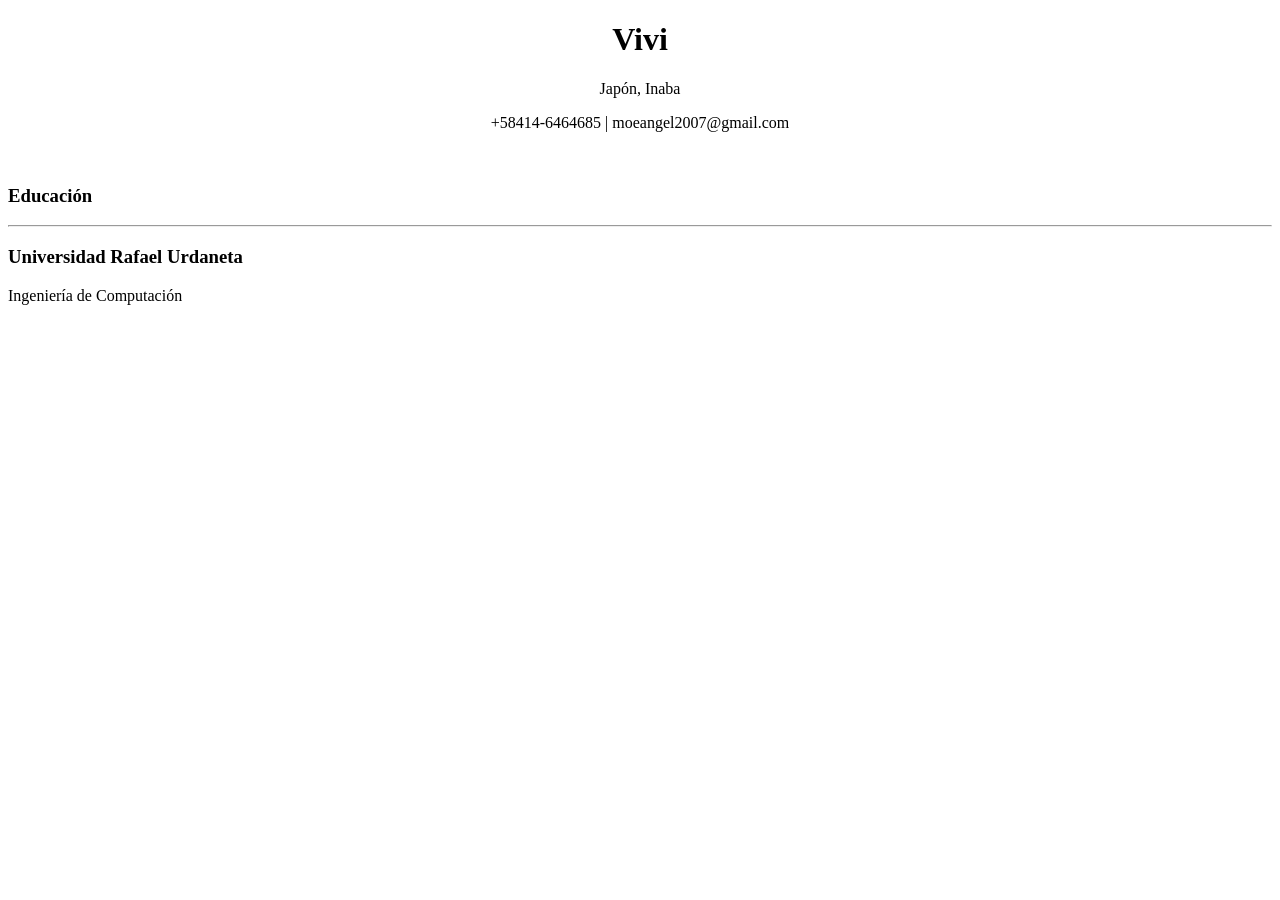
==== index.html @ dc69ef41 "feat: add curriculum HTML page and test snippet" ====
<!DOCTYPE html>
<html lang="es">
<head>
    <meta charset="UTF-8">
    <meta name="viewport" content="width=device-width, initial-scale=1.0">
    <title>Curriculum</title>
</head>
<body>
    <h1 style="text-align: center;">Vivi</h1>
    <p style="text-align: center;">Japón, Inaba</p>
    <p style="text-align: center;">+58414-6464685 | moeangel2007@gmail.com</p>
    <br>
    <h3>Educación</h3>
    <hr>
    <h3>Universidad Rafael Urdaneta</h3>
    <p>Ingeniería de Computación</p>
    
</body>
</html>
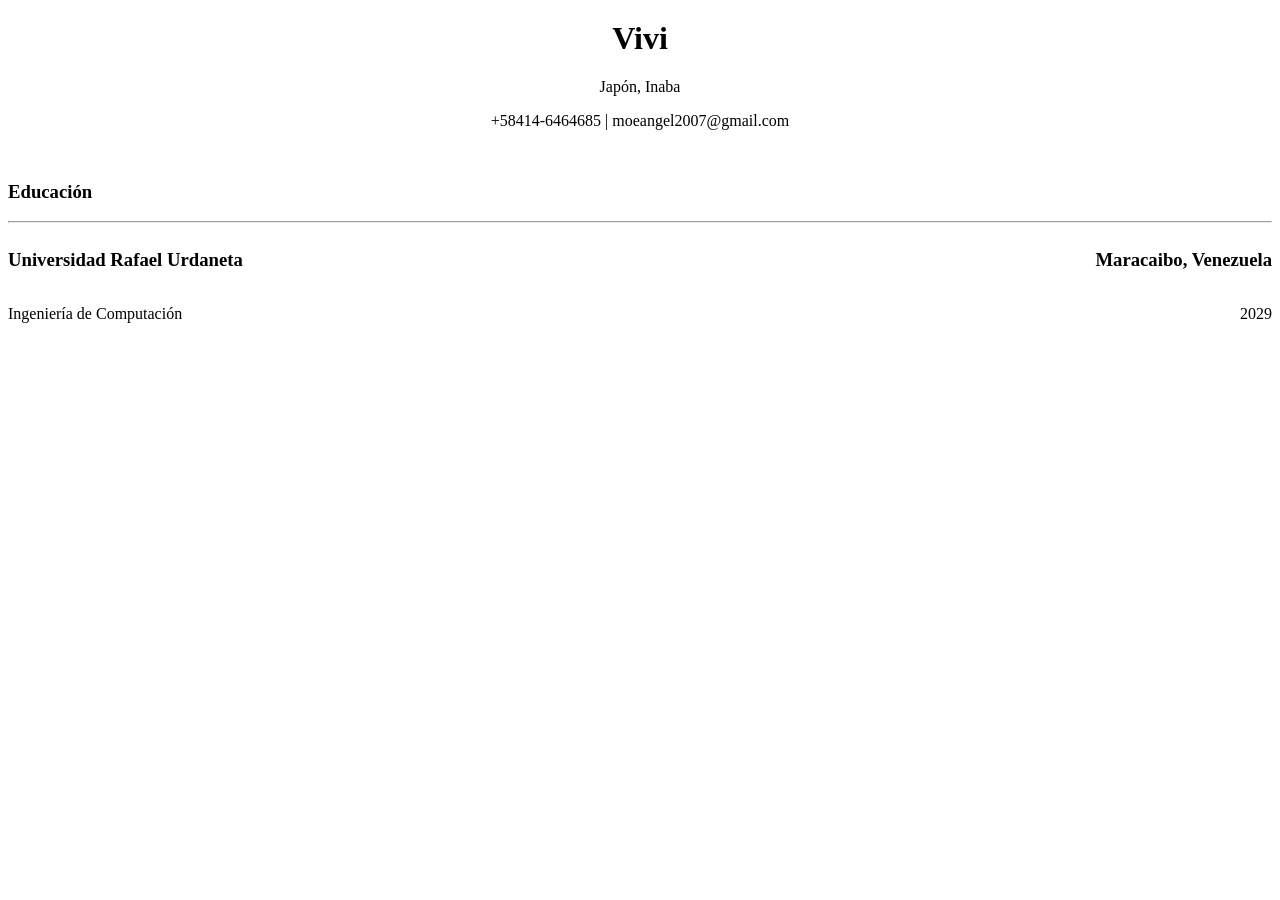
==== commit d1d49b95: "style: add body styles and flexbox layout for education details" ====
--- a/index.html
+++ b/index.html
@@ -1,5 +1,12 @@
 <!DOCTYPE html>
 <html lang="es">
+<style>
+    body {
+
+    line-height: 1.1; margin-bottom: 4px;
+
+    }
+</style>
 <head>
     <meta charset="UTF-8">
     <meta name="viewport" content="width=device-width, initial-scale=1.0">
@@ -12,8 +19,12 @@
     <br>
     <h3>Educación</h3>
     <hr>
-    <h3>Universidad Rafael Urdaneta</h3>
-    <p>Ingeniería de Computación</p>
-    
+    <div style="display: flex; justify-content: space-between; width: 100%;">
+        <h3>Universidad Rafael Urdaneta</h3><span><h3>Maracaibo, Venezuela<h3></h3></span>
+    </div>
+    <div style="display: flex; justify-content: space-between; width: 100%;">
+        <p>Ingeniería de Computación<p><span><p>2029</p></span>
+    </div>
+
 </body>
 </html>
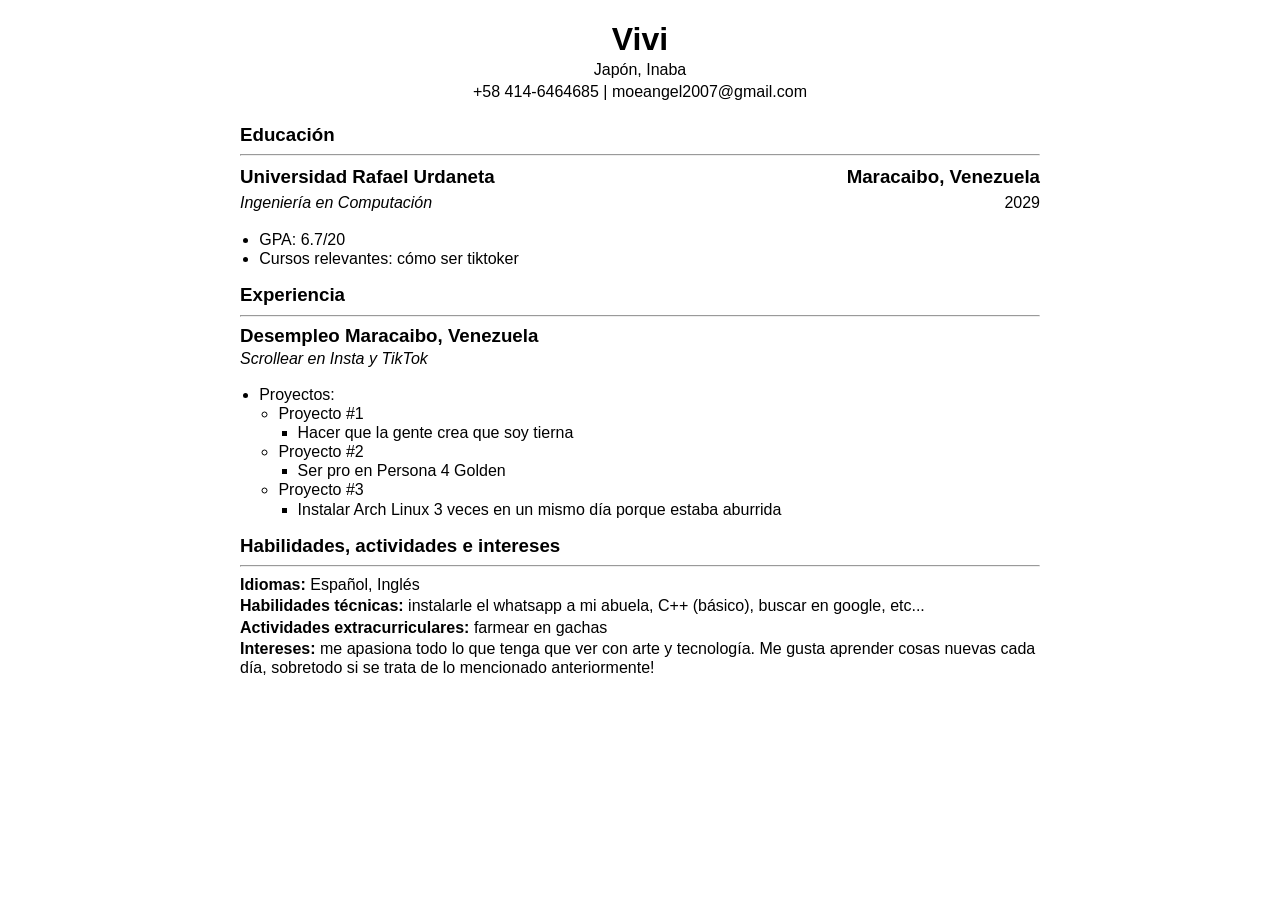
==== commit 7c376df4: "feat: add resume content including education, experience, and skills sections" ====
--- a/index.html
+++ b/index.html
@@ -2,29 +2,88 @@
 <html lang="es">
 <style>
     body {
+        line-height: 1.2;
+        margin: 20px auto;
+        max-width: 800px;
+        font-family: Arial, sans-serif
+    }
 
-    line-height: 1.1; margin-bottom: 4px;
+     h1, h2, h3, p {
+        margin-top: 2px;
+        margin-bottom: 2px;
+    }
 
-    }
+    ul {
+  padding-left: 1.2rem;
+  margin-left: 0;
+}
+
 </style>
+
 <head>
     <meta charset="UTF-8">
     <meta name="viewport" content="width=device-width, initial-scale=1.0">
     <title>Curriculum</title>
 </head>
+
 <body>
     <h1 style="text-align: center;">Vivi</h1>
     <p style="text-align: center;">Japón, Inaba</p>
-    <p style="text-align: center;">+58414-6464685 | moeangel2007@gmail.com</p>
+    <p style="text-align: center;">+58 414-6464685 | moeangel2007@gmail.com</p>
     <br>
     <h3>Educación</h3>
     <hr>
     <div style="display: flex; justify-content: space-between; width: 100%;">
-        <h3>Universidad Rafael Urdaneta</h3><span><h3>Maracaibo, Venezuela<h3></h3></span>
+        <h3>Universidad Rafael Urdaneta</h3><span>
+            <h3>Maracaibo, Venezuela<h3></h3>
+        </span>
     </div>
     <div style="display: flex; justify-content: space-between; width: 100%;">
-        <p>Ingeniería de Computación<p><span><p>2029</p></span>
+        <p><i>Ingeniería en Computación</i></p>
+        <p><span>
+                <p>2029</p>
+            </span>
+    </div>
+    <div>
+        <ul>
+            <li>GPA: 6.7/20</li>
+            <li>Cursos relevantes: cómo ser tiktoker</li>
+        </ul>
     </div>
 
+    <h3>Experiencia</h3>
+    <hr>
+    <h3>Desempleo Maracaibo, Venezuela</h3>
+    <p><i>Scrollear en Insta y TikTok</i></p>
+
+    <ul>
+        <li>Proyectos:
+            <ul>
+                <li>Proyecto #1
+                    <ul>
+                        <li>Hacer que la gente crea que soy tierna</li>
+                    </ul>
+                </li>
+                <li>Proyecto #2
+                    <ul>
+                        <li>Ser pro en Persona 4 Golden</li>
+                    </ul>
+                </li>
+                <li>Proyecto #3
+                    <ul>
+                        <li>Instalar Arch Linux 3 veces en un mismo día porque estaba aburrida</li>
+                    </ul>
+                </li>
+            </ul>
+        </li>
+    </ul>
+    <h3>Habilidades, actividades e intereses</h3>
+    <hr>
+    <p><strong>Idiomas:</strong> Español, Inglés</p>
+    </p>
+    <p><strong>Habilidades técnicas:</strong> instalarle el whatsapp a mi abuela, C++ (básico), buscar en google, etc...</p>
+    <p><strong>Actividades extracurriculares:</strong> farmear en gachas</p>
+    <p><strong>Intereses:</strong> me apasiona todo lo que tenga que ver con arte y tecnología. Me gusta aprender cosas nuevas cada día, sobretodo si se trata de lo mencionado anteriormente!</p>
 </body>
+
 </html>
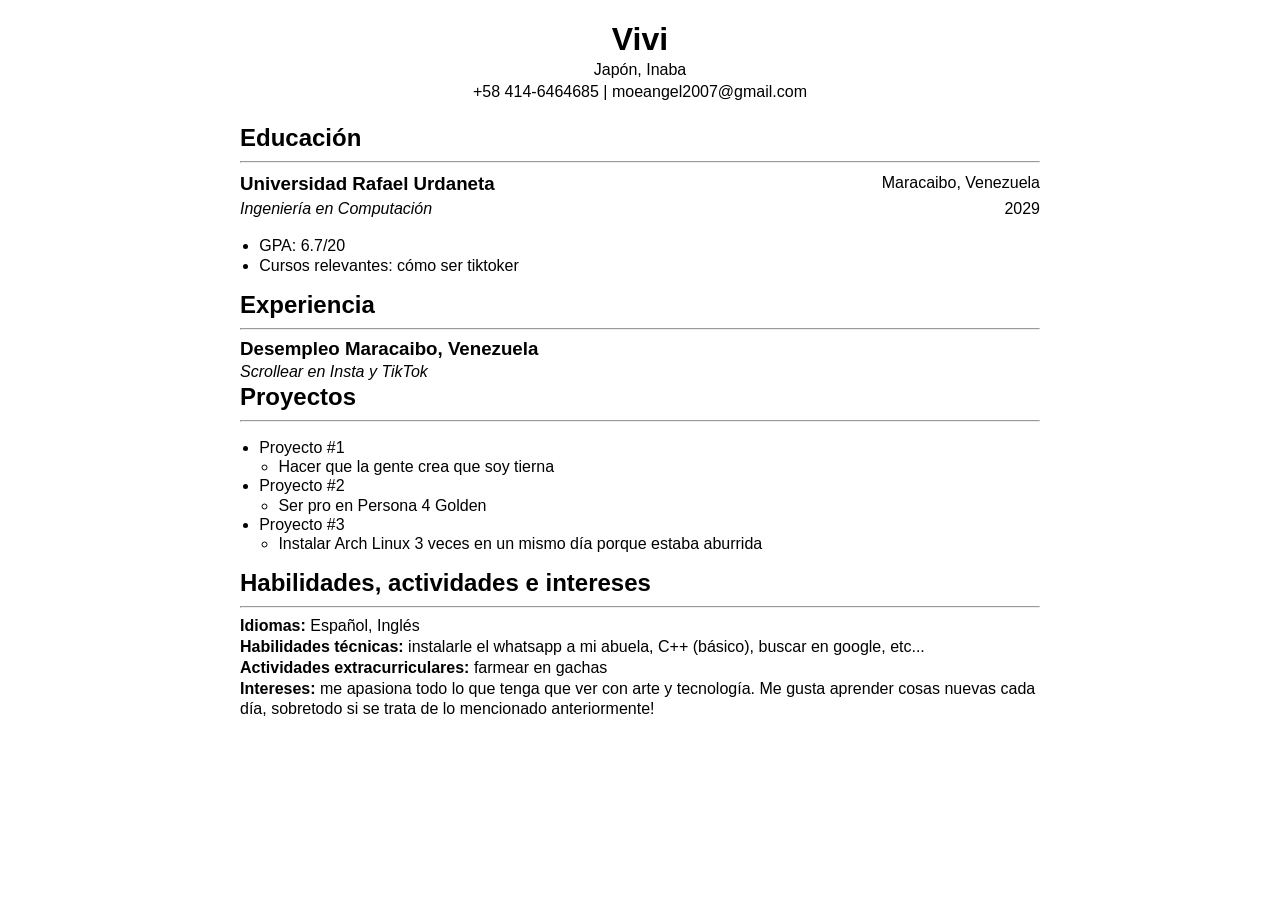
==== commit 3393c93d: "fix: format & broken tags" ====
--- a/index.html
+++ b/index.html
@@ -1,89 +1,116 @@
-<!DOCTYPE html>
+<!doctype html>
 <html lang="es">
-<style>
+  <style>
     body {
-        line-height: 1.2;
-        margin: 20px auto;
-        max-width: 800px;
-        font-family: Arial, sans-serif
+      line-height: 1.2;
+      margin: 20px auto;
+      max-width: 800px;
+      font-family: Arial, sans-serif;
     }
 
-     h1, h2, h3, p {
-        margin-top: 2px;
-        margin-bottom: 2px;
+    h1,
+    h2,
+    h3,
+    p {
+      margin-top: 2px;
+      margin-bottom: 2px;
     }
 
     ul {
-  padding-left: 1.2rem;
-  margin-left: 0;
-}
+      padding-left: 1.2rem;
+      margin-left: 0;
+    }
+  </style>
 
-</style>
+  <head>
+    <meta charset="UTF-8" />
+    <meta name="description" content="Curriculum vitae de Vivi" />
+    <meta name="viewport" content="width=device-width, initial-scale=1.0" />
+    <title>Curriculum</title>
+  </head>
 
-<head>
-    <meta charset="UTF-8">
-    <meta name="viewport" content="width=device-width, initial-scale=1.0">
-    <title>Curriculum</title>
-</head>
+  <body>
+    <header>
+      <h1 style="text-align: center">Vivi</h1>
+      <p style="text-align: center">Japón, Inaba</p>
+      <p style="text-align: center">+58 414-6464685 | moeangel2007@gmail.com</p>
+    </header>
+    <br />
 
-<body>
-    <h1 style="text-align: center;">Vivi</h1>
-    <p style="text-align: center;">Japón, Inaba</p>
-    <p style="text-align: center;">+58 414-6464685 | moeangel2007@gmail.com</p>
-    <br>
-    <h3>Educación</h3>
-    <hr>
-    <div style="display: flex; justify-content: space-between; width: 100%;">
-        <h3>Universidad Rafael Urdaneta</h3><span>
-            <h3>Maracaibo, Venezuela<h3></h3>
-        </span>
-    </div>
-    <div style="display: flex; justify-content: space-between; width: 100%;">
-        <p><i>Ingeniería en Computación</i></p>
-        <p><span>
-                <p>2029</p>
-            </span>
-    </div>
-    <div>
-        <ul>
+    <main>
+      <section>
+        <h2>Educación</h2>
+        <hr />
+        <div style="display: flex; justify-content: space-between; width: 100%">
+          <h3>Universidad Rafael Urdaneta</h3>
+          <p>Maracaibo, Venezuela</p>
+        </div>
+        <div style="display: flex; justify-content: space-between; width: 100%">
+          <p><i>Ingeniería en Computación</i></p>
+          <p>2029</p>
+        </div>
+        <div>
+          <ul>
             <li>GPA: 6.7/20</li>
             <li>Cursos relevantes: cómo ser tiktoker</li>
+          </ul>
+        </div>
+      </section>
+
+      <section>
+        <h2>Experiencia</h2>
+        <hr />
+        <h3>Desempleo Maracaibo, Venezuela</h3>
+        <p><i>Scrollear en Insta y TikTok</i></p>
+      </section>
+
+      <section>
+        <h2>Proyectos</h2>
+        <hr />
+        <ul>
+          <li>
+            Proyecto #1
+            <ul>
+              <li>Hacer que la gente crea que soy tierna</li>
+            </ul>
+          </li>
+          <li>
+            Proyecto #2
+            <ul>
+              <li>Ser pro en Persona 4 Golden</li>
+            </ul>
+          </li>
+          <li>
+            Proyecto #3
+            <ul>
+              <li>
+                Instalar Arch Linux 3 veces en un mismo día porque estaba
+                aburrida
+              </li>
+            </ul>
+          </li>
         </ul>
-    </div>
+      </section>
 
-    <h3>Experiencia</h3>
-    <hr>
-    <h3>Desempleo Maracaibo, Venezuela</h3>
-    <p><i>Scrollear en Insta y TikTok</i></p>
-
-    <ul>
-        <li>Proyectos:
-            <ul>
-                <li>Proyecto #1
-                    <ul>
-                        <li>Hacer que la gente crea que soy tierna</li>
-                    </ul>
-                </li>
-                <li>Proyecto #2
-                    <ul>
-                        <li>Ser pro en Persona 4 Golden</li>
-                    </ul>
-                </li>
-                <li>Proyecto #3
-                    <ul>
-                        <li>Instalar Arch Linux 3 veces en un mismo día porque estaba aburrida</li>
-                    </ul>
-                </li>
-            </ul>
-        </li>
-    </ul>
-    <h3>Habilidades, actividades e intereses</h3>
-    <hr>
-    <p><strong>Idiomas:</strong> Español, Inglés</p>
-    </p>
-    <p><strong>Habilidades técnicas:</strong> instalarle el whatsapp a mi abuela, C++ (básico), buscar en google, etc...</p>
-    <p><strong>Actividades extracurriculares:</strong> farmear en gachas</p>
-    <p><strong>Intereses:</strong> me apasiona todo lo que tenga que ver con arte y tecnología. Me gusta aprender cosas nuevas cada día, sobretodo si se trata de lo mencionado anteriormente!</p>
-</body>
-
-</html>+      <section>
+        <h2>Habilidades, actividades e intereses</h2>
+        <hr />
+        <p><strong>Idiomas:</strong> Español, Inglés</p>
+        <p>
+          <strong>Habilidades técnicas:</strong> instalarle el whatsapp a mi
+          abuela, C++ (básico), buscar en google, etc...
+        </p>
+        <p><strong>Actividades extracurriculares:</strong> farmear en gachas</p>
+        <p>
+          <strong>Intereses:</strong> me apasiona todo lo que tenga que ver con
+          arte y tecnología. Me gusta aprender cosas nuevas cada día, sobretodo
+          si se trata de lo mencionado anteriormente!
+        </p>
+      </section>
+    </main>
+    
+    <footer>
+      <p style="display: none; text-align: center">© 2026 Vivi</p>
+    </footer>
+  </body>
+</html>
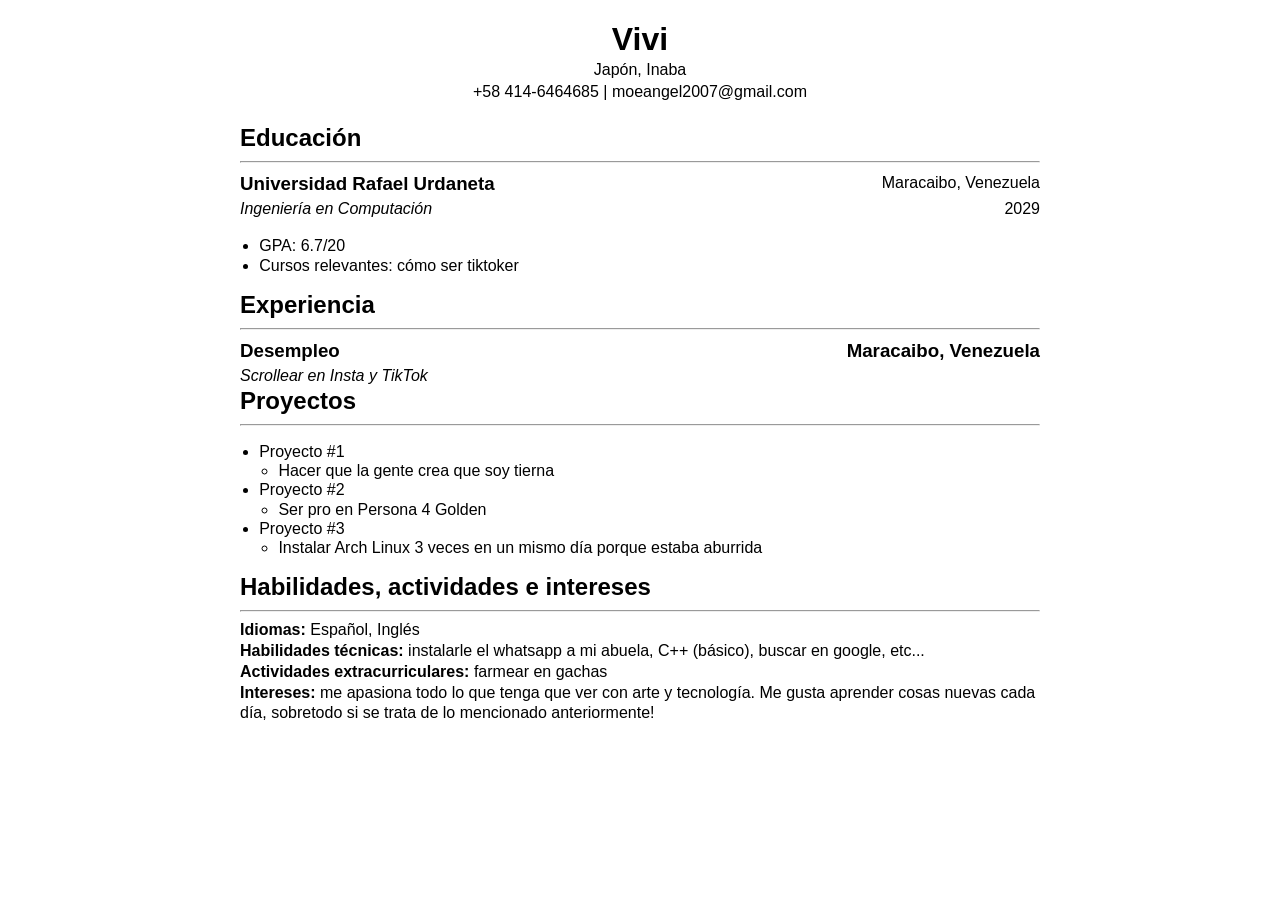
==== commit 59a5e6b7: "refactor: update index.html with semantic HTML tags and cleaned-up markup" ====
--- a/index.html
+++ b/index.html
@@ -1,116 +1,109 @@
-<!doctype html>
+<!DOCTYPE html>
 <html lang="es">
-  <style>
+<style>
     body {
-      line-height: 1.2;
-      margin: 20px auto;
-      max-width: 800px;
-      font-family: Arial, sans-serif;
+        line-height: 1.2;
+        margin: 20px auto;
+        max-width: 800px;
+        font-family: Arial, sans-serif
     }
 
-    h1,
-    h2,
-    h3,
-    p {
-      margin-top: 2px;
-      margin-bottom: 2px;
+     h1, h2, h3, p {
+        margin-top: 2px;
+        margin-bottom: 2px;
     }
 
     ul {
-      padding-left: 1.2rem;
-      margin-left: 0;
-    }
-  </style>
+  padding-left: 1.2rem;
+  margin-left: 0;
+}
 
-  <head>
-    <meta charset="UTF-8" />
-    <meta name="description" content="Curriculum vitae de Vivi" />
-    <meta name="viewport" content="width=device-width, initial-scale=1.0" />
+</style>
+
+<head>
+    <meta charset="UTF-8">
+    <meta name="viewport" content="width=device-width, initial-scale=1.0">
     <title>Curriculum</title>
-  </head>
+</head>
 
-  <body>
+<body>
     <header>
-      <h1 style="text-align: center">Vivi</h1>
-      <p style="text-align: center">Japón, Inaba</p>
-      <p style="text-align: center">+58 414-6464685 | moeangel2007@gmail.com</p>
+    <h1 style="text-align: center;">Vivi</h1>
+    <p style="text-align: center;">Japón, Inaba</p>
+    <p style="text-align: center;">+58 414-6464685 | moeangel2007@gmail.com</p>
+    <br>
     </header>
-    <br />
-
-    <main>
-      <section>
-        <h2>Educación</h2>
-        <hr />
-        <div style="display: flex; justify-content: space-between; width: 100%">
-          <h3>Universidad Rafael Urdaneta</h3>
-          <p>Maracaibo, Venezuela</p>
-        </div>
-        <div style="display: flex; justify-content: space-between; width: 100%">
-          <p><i>Ingeniería en Computación</i></p>
-          <p>2029</p>
-        </div>
-        <div>
-          <ul>
+    <section>
+    <h2>Educación</h2>
+    <hr>
+    <div style="display: flex; justify-content: space-between; width: 100%;">
+        <h3>Universidad Rafael Urdaneta</h3><span>
+            <p>Maracaibo, Venezuela</p>
+        </span>
+    </div>
+    <div style="display: flex; justify-content: space-between; width: 100%;">
+        <p><i>Ingeniería en Computación</i></p>
+        <span>
+                <p>2029</p>
+            </span>
+    </div>
+    <div>
+        <ul>
             <li>GPA: 6.7/20</li>
             <li>Cursos relevantes: cómo ser tiktoker</li>
-          </ul>
-        </div>
-      </section>
+        </ul>
+    </div>
+    </section>
 
-      <section>
-        <h2>Experiencia</h2>
-        <hr />
-        <h3>Desempleo Maracaibo, Venezuela</h3>
-        <p><i>Scrollear en Insta y TikTok</i></p>
-      </section>
+    <section>
+    <h2>Experiencia</h2>
+    <hr>
+    <div style="display: flex; justify-content: space-between; width: 100%;">
+        <h3>Desempleo</h3><span>
+            <h3>Maracaibo, Venezuela</h3>
+        </span>
+    </div>
+    <p><i>Scrollear en Insta y TikTok</i></p>
 
-      <section>
-        <h2>Proyectos</h2>
-        <hr />
-        <ul>
-          <li>
+</section>
+
+<section>
+    <h2>Proyectos</h2>
+    <hr>
+    <ul>
+        <li>
             Proyecto #1
             <ul>
-              <li>Hacer que la gente crea que soy tierna</li>
+                <li>Hacer que la gente crea que soy tierna</li>
             </ul>
-          </li>
-          <li>
+        </li>
+        <li>
             Proyecto #2
             <ul>
-              <li>Ser pro en Persona 4 Golden</li>
+                <li>Ser pro en Persona 4 Golden</li>
             </ul>
-          </li>
-          <li>
+        </li>
+        <li>
             Proyecto #3
             <ul>
-              <li>
-                Instalar Arch Linux 3 veces en un mismo día porque estaba
-                aburrida
-              </li>
+                <li>Instalar Arch Linux 3 veces en un mismo día porque estaba aburrida</li>
             </ul>
-          </li>
-        </ul>
-      </section>
+        </li>
+    </ul>
+    </section>
 
-      <section>
-        <h2>Habilidades, actividades e intereses</h2>
-        <hr />
-        <p><strong>Idiomas:</strong> Español, Inglés</p>
-        <p>
-          <strong>Habilidades técnicas:</strong> instalarle el whatsapp a mi
-          abuela, C++ (básico), buscar en google, etc...
-        </p>
-        <p><strong>Actividades extracurriculares:</strong> farmear en gachas</p>
-        <p>
-          <strong>Intereses:</strong> me apasiona todo lo que tenga que ver con
-          arte y tecnología. Me gusta aprender cosas nuevas cada día, sobretodo
-          si se trata de lo mencionado anteriormente!
-        </p>
-      </section>
-    </main>
-    
+    <section>
+    <h2>Habilidades, actividades e intereses</h2>
+    <hr>
+    <p><strong>Idiomas:</strong> Español, Inglés</p>
+    <p><strong>Habilidades técnicas:</strong> instalarle el whatsapp a mi abuela, C++ (básico), buscar en google, etc...</p>
+    <p><strong>Actividades extracurriculares:</strong> farmear en gachas</p>
+    <p><strong>Intereses:</strong> me apasiona todo lo que tenga que ver con arte y tecnología. Me gusta aprender cosas nuevas cada día, sobretodo si se trata de lo mencionado anteriormente!</p>
+    </section>
+
     <footer>
-      <p style="display: none; text-align: center">© 2026 Vivi</p>
+        <p style="display: none; text-align: center;">Hecho por mi</p>
     </footer>
-  </body>
-</html>
+</body>
+
+</html>
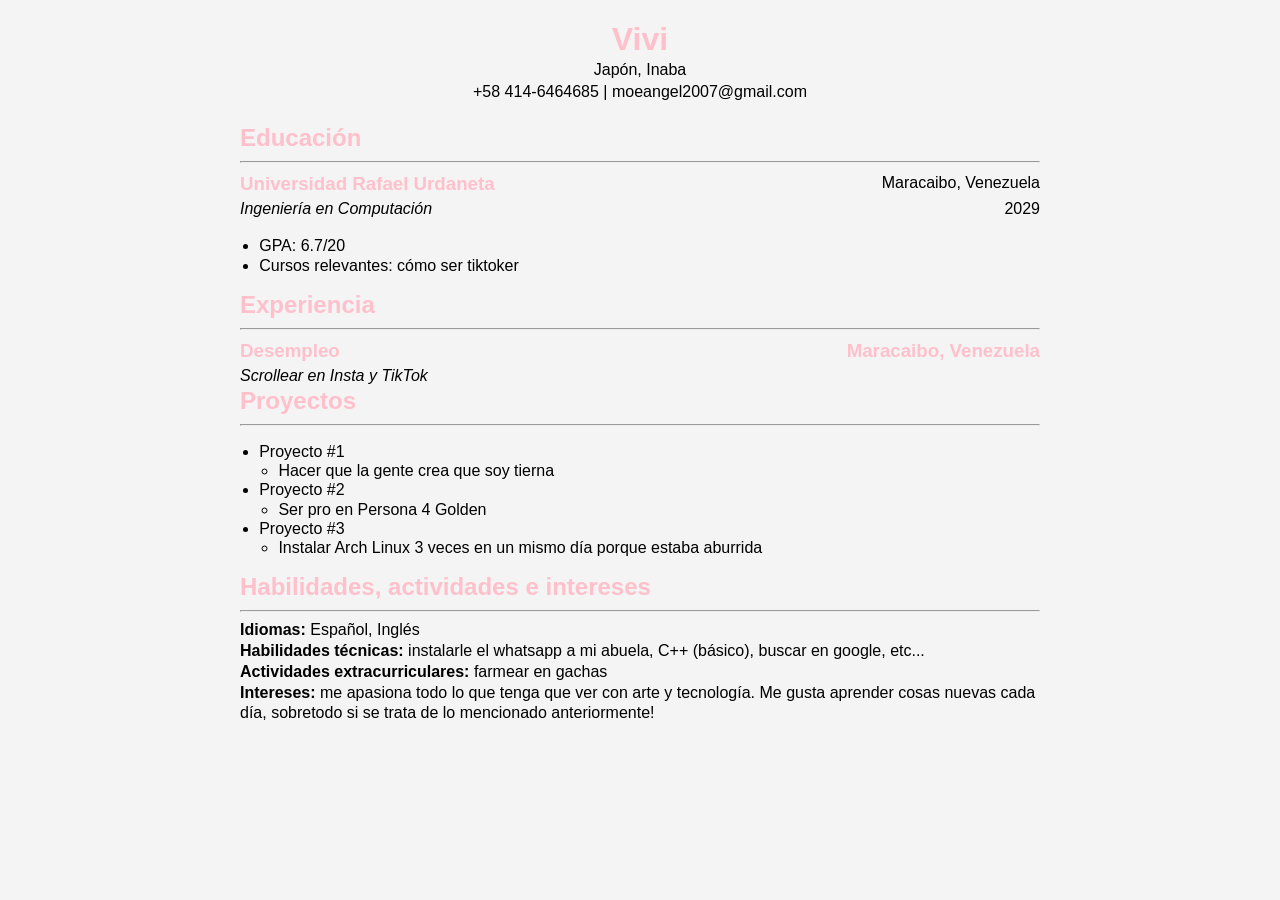
==== commit 34662a6e: "refactor: extract inline styles into external stylesheet and add custom styling" ====
--- a/index.html
+++ b/index.html
@@ -1,109 +1,102 @@
-<!DOCTYPE html>
+<!doctype html>
 <html lang="es">
-<style>
-    body {
-        line-height: 1.2;
-        margin: 20px auto;
-        max-width: 800px;
-        font-family: Arial, sans-serif
-    }
+  <head>
+    <meta charset="UTF-8" />
+    <meta name="viewport" content="width=device-width, initial-scale=1.0" />
+    <title>Curriculum</title>
+    <link rel="stylesheet" href="css/styles.css" />
+  </head>
 
-     h1, h2, h3, p {
-        margin-top: 2px;
-        margin-bottom: 2px;
-    }
-
-    ul {
-  padding-left: 1.2rem;
-  margin-left: 0;
-}
-
-</style>
-
-<head>
-    <meta charset="UTF-8">
-    <meta name="viewport" content="width=device-width, initial-scale=1.0">
-    <title>Curriculum</title>
-</head>
-
-<body>
+  <body>
     <header>
-    <h1 style="text-align: center;">Vivi</h1>
-    <p style="text-align: center;">Japón, Inaba</p>
-    <p style="text-align: center;">+58 414-6464685 | moeangel2007@gmail.com</p>
-    <br>
+      <h1 style="text-align: center">Vivi</h1>
+      <p style="text-align: center">Japón, Inaba</p>
+      <p style="text-align: center">+58 414-6464685 | moeangel2007@gmail.com</p>
+      <br />
     </header>
     <section>
-    <h2>Educación</h2>
-    <hr>
-    <div style="display: flex; justify-content: space-between; width: 100%;">
-        <h3>Universidad Rafael Urdaneta</h3><span>
-            <p>Maracaibo, Venezuela</p>
+      <h2>Educación</h2>
+      <hr />
+      <div style="display: flex; justify-content: space-between; width: 100%">
+        <h3>Universidad Rafael Urdaneta</h3>
+        <span>
+          <p>Maracaibo, Venezuela</p>
         </span>
-    </div>
-    <div style="display: flex; justify-content: space-between; width: 100%;">
+      </div>
+      <div style="display: flex; justify-content: space-between; width: 100%">
         <p><i>Ingeniería en Computación</i></p>
         <span>
-                <p>2029</p>
-            </span>
-    </div>
-    <div>
+          <p>2029</p>
+        </span>
+      </div>
+      <div>
         <ul>
-            <li>GPA: 6.7/20</li>
-            <li>Cursos relevantes: cómo ser tiktoker</li>
+          <li>GPA: 6.7/20</li>
+          <li>Cursos relevantes: cómo ser tiktoker</li>
         </ul>
-    </div>
+      </div>
     </section>
 
     <section>
-    <h2>Experiencia</h2>
-    <hr>
-    <div style="display: flex; justify-content: space-between; width: 100%;">
-        <h3>Desempleo</h3><span>
-            <h3>Maracaibo, Venezuela</h3>
+      <h2>Experiencia</h2>
+      <hr />
+      <div style="display: flex; justify-content: space-between; width: 100%">
+        <h3>Desempleo</h3>
+        <span>
+          <h3>Maracaibo, Venezuela</h3>
         </span>
-    </div>
-    <p><i>Scrollear en Insta y TikTok</i></p>
-
-</section>
-
-<section>
-    <h2>Proyectos</h2>
-    <hr>
-    <ul>
-        <li>
-            Proyecto #1
-            <ul>
-                <li>Hacer que la gente crea que soy tierna</li>
-            </ul>
-        </li>
-        <li>
-            Proyecto #2
-            <ul>
-                <li>Ser pro en Persona 4 Golden</li>
-            </ul>
-        </li>
-        <li>
-            Proyecto #3
-            <ul>
-                <li>Instalar Arch Linux 3 veces en un mismo día porque estaba aburrida</li>
-            </ul>
-        </li>
-    </ul>
+      </div>
+      <p><i>Scrollear en Insta y TikTok</i></p>
     </section>
 
     <section>
-    <h2>Habilidades, actividades e intereses</h2>
-    <hr>
-    <p><strong>Idiomas:</strong> Español, Inglés</p>
-    <p><strong>Habilidades técnicas:</strong> instalarle el whatsapp a mi abuela, C++ (básico), buscar en google, etc...</p>
-    <p><strong>Actividades extracurriculares:</strong> farmear en gachas</p>
-    <p><strong>Intereses:</strong> me apasiona todo lo que tenga que ver con arte y tecnología. Me gusta aprender cosas nuevas cada día, sobretodo si se trata de lo mencionado anteriormente!</p>
+      <h2>Proyectos</h2>
+      <hr />
+      <ul>
+        <li>
+          Proyecto #1
+          <ul>
+            <li>Hacer que la gente crea que soy tierna</li>
+          </ul>
+        </li>
+        <li>
+          Proyecto #2
+          <ul>
+            <li>Ser pro en Persona 4 Golden</li>
+          </ul>
+        </li>
+        <li>
+          Proyecto #3
+          <ul>
+            <li>
+              Instalar Arch Linux 3 veces en un mismo día porque estaba aburrida
+            </li>
+          </ul>
+        </li>
+      </ul>
+    </section>
+
+    <section>
+      <h2>Habilidades, actividades e intereses</h2>
+      <hr />
+      <p><span class="que">Idiomas:</span> Español, Inglés</p>
+      <p>
+        <span class="que">Habilidades técnicas:</span> instalarle el whatsapp a
+        mi abuela, C++ (básico), buscar en google, etc...
+      </p>
+      <p>
+        <span class="que">Actividades extracurriculares:</span> farmear en
+        gachas
+      </p>
+      <p>
+        <span class="que">Intereses:</span> me apasiona todo lo que tenga que
+        ver con arte y tecnología. Me gusta aprender cosas nuevas cada día,
+        sobretodo si se trata de lo mencionado anteriormente!
+      </p>
     </section>
 
     <footer>
-        <p style="display: none; text-align: center;">Hecho por mi</p>
+      <p style="display: none; text-align: center">Hecho por mi</p>
     </footer>
-</body>
-
-</html>+  </body>
+</html>
--- a/css/styles.css
+++ b/css/styles.css
@@ -0,0 +1,22 @@
+ body {
+        line-height: 1.2;
+        margin: 20px auto;
+        max-width: 800px;
+        font-family: Arial, sans-serif;
+        background-color: #f4f4f4;
+    }
+
+     h1, h2, h3, p {
+        margin-top: 2px;
+        margin-bottom: 2px;
+    }
+    h1, h2, h3 {
+        color: pink;
+    }
+
+    ul {
+  padding-left: 1.2rem;
+  margin-left: 0;
+}
+.que {
+    font-weight: bold;
